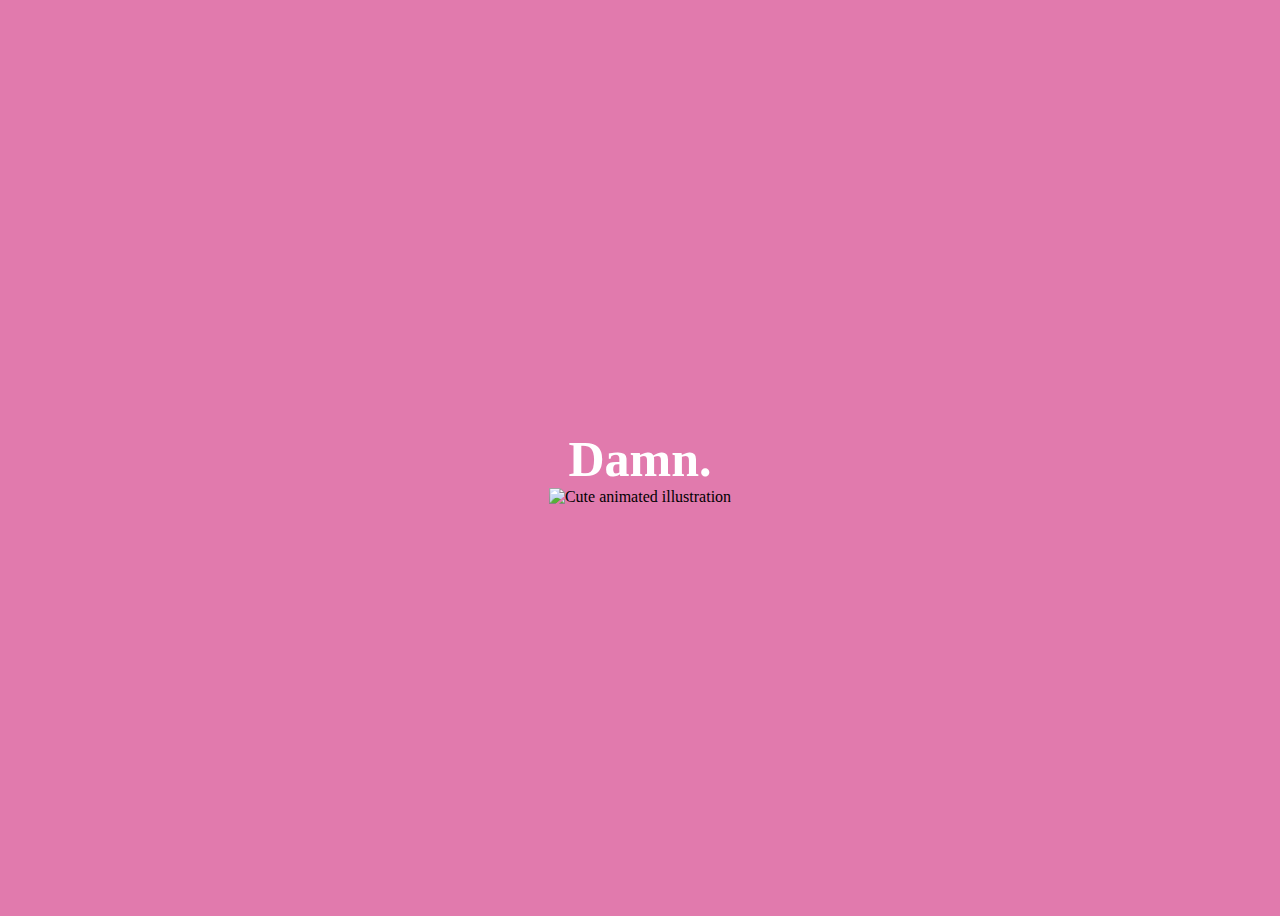
==== yes2.html @ 3f948f7f "Add files via upload" ====
<!DOCTYPE html>
<html lang="en">
    <head>
        <link rel="stylesheet" href="./yes2_style.css">
        
    </head> 
    <body>
        <div class="container">
            <div >
                <h1 class = "header_text">Damn.</h1>
            </div>
            <div class="gif_container">
                <img src="https://media.giphy.com/media/sjo5pxKNidC3Ltgww4/giphy.gif?cid=790b7611wom6hhl7xyovhssydafzgz6b9b7ft9xo9io0g6r9&ep=v1_gifs_search&rid=giphy.gif&ct=g" alt="Cute animated illustration">
            </div>
        </div>
       
    </body> 
</html>
---- yes2_style.css ----
body {
    display: flex;
    justify-content: center;
    align-items: center;
    height: 100vh;
    background-color:rgb(225, 122, 173);
}

.header_text {
    font-family: 'Nunito';
    font-size: 50px;
    font-weight: bold;
    color: white;
    text-align: center;
    margin-top: 20px;
    margin-bottom: 0px;
}

.gif_container {
    display: flex;
    justify-content: center;
    align-items: center;
}
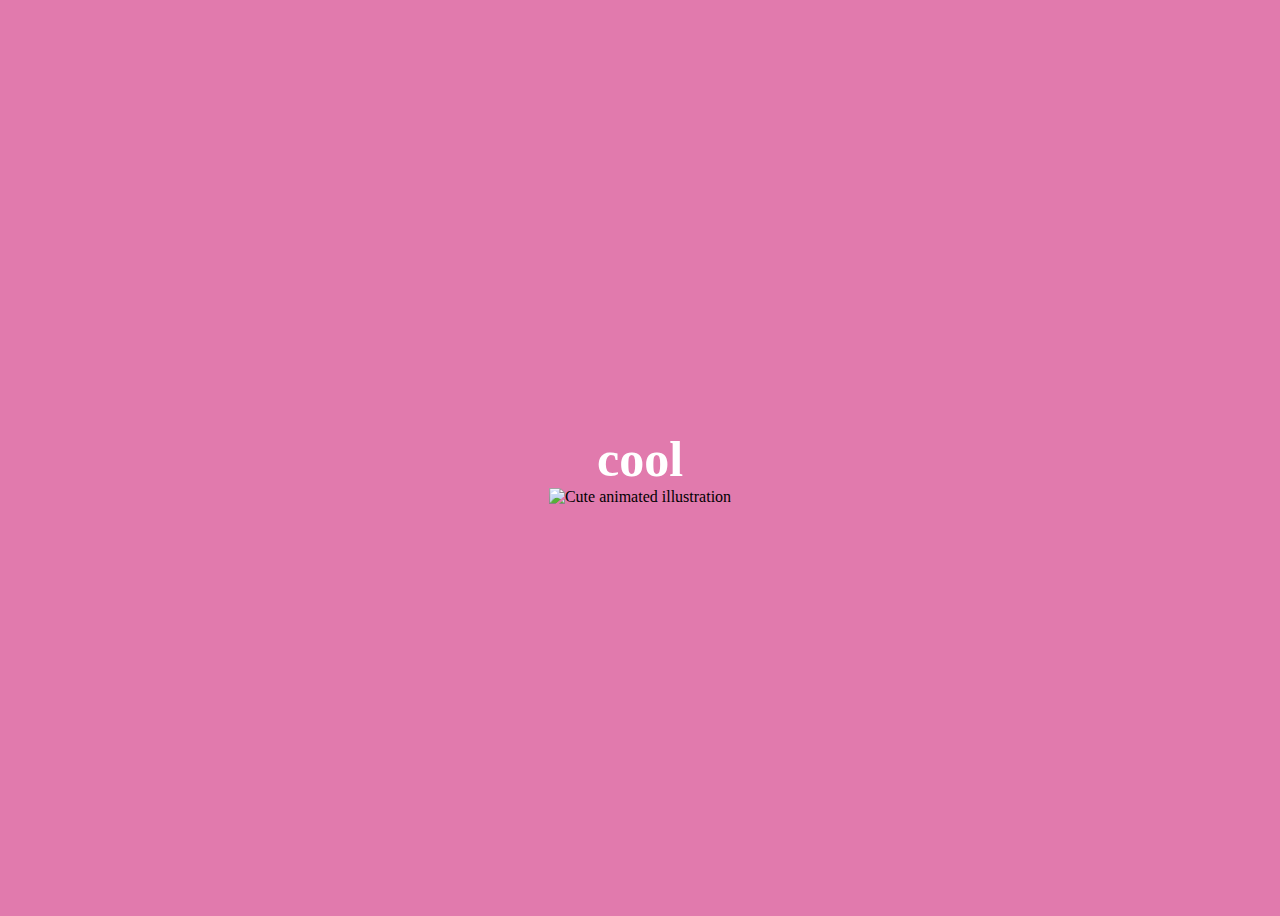
==== commit 1879a690: "Update yes2.html" ====
--- a/yes2.html
+++ b/yes2.html
@@ -7,7 +7,7 @@
     <body>
         <div class="container">
             <div >
-                <h1 class = "header_text">Damn.</h1>
+                <h1 class = "header_text">cool</h1>
             </div>
             <div class="gif_container">
                 <img src="https://media.giphy.com/media/sjo5pxKNidC3Ltgww4/giphy.gif?cid=790b7611wom6hhl7xyovhssydafzgz6b9b7ft9xo9io0g6r9&ep=v1_gifs_search&rid=giphy.gif&ct=g" alt="Cute animated illustration">
@@ -15,4 +15,4 @@
         </div>
        
     </body> 
-</html>+</html>
